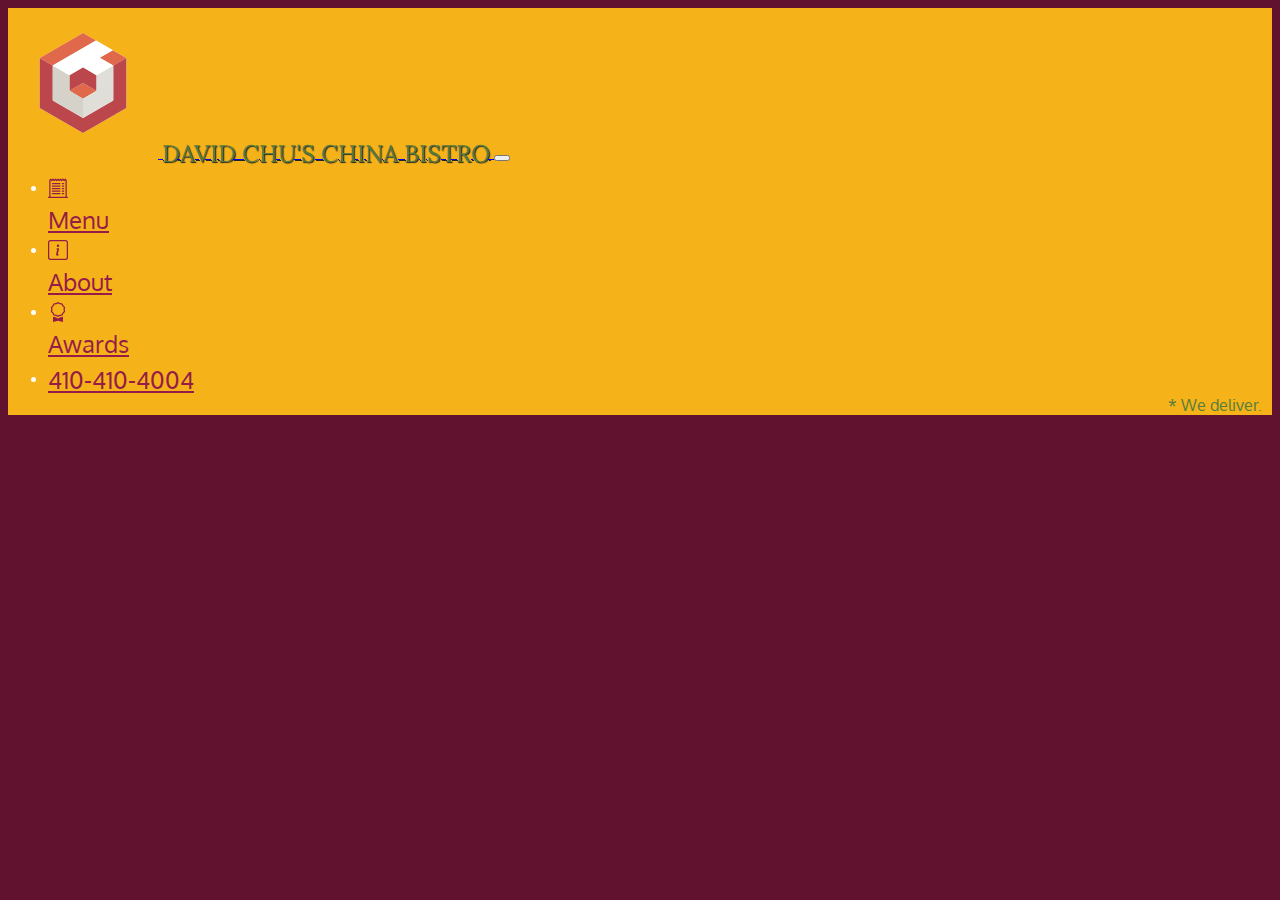
==== chinese-restaurant/index.html @ 22dcea3f "Chinese restaraunt website - first attempt" ====
<!DOCTYPE html>
<html>
<head>
	<meta charset="utf-8">
	<meta name="viewport" content="width=device-width, initial-scale=1">
	<link href="https://cdn.jsdelivr.net/npm/bootstrap@5.1.3/dist/css/bootstrap.min.css" rel="stylesheet" integrity="sha384-1BmE4kWBq78iYhFldvKuhfTAU6auU8tT94WrHftjDbrCEXSU1oBoqyl2QvZ6jIW3" crossorigin="anonymous">

	<link rel="stylesheet" type="text/css" href="css/style.css">

	<link rel="preconnect" href="https://fonts.googleapis.com"> 
	<link rel="preconnect" href="https://fonts.gstatic.com" crossorigin> 
	<link href="https://fonts.googleapis.com/css2?family=Oxygen:wght@300;400;700&display=swap" rel="stylesheet">
	<link href="https://fonts.googleapis.com/css2?family=Lora&display=swap" rel="stylesheet">

	<title>David Chi's Restaurant</title>
</head>
<body>







<nav class="navbar navbar-expand-lg navbar-light" id="header-nav">
	<div class="container-fluid">
		<a href="#" class="navbar-brand">
			<img src="images/logo.svg" alt="Logo Image" width="150px" height="150px">
			<span id="rest-name">David Chu's China Bistro</span>
		</a>

		<button class="navbar-toggler" type="button" data-bs-toggle="collapse" data-bs-target="#navbarSupportedContent" aria-controls="navbarSupportedContent" aria-expanded="false" aria-label="Toggle navigation">
      	<span class="navbar-toggler-icon"></span>
    	</button>

		<div class="collapse navbar-collapse justify-content-end" id="navbarSupportedContent">
			<ul class="navbar-nav" id="navList">
				<li class="nav-item">
					<a class="nav-link active" aria-current="page" href="#">
						<svg xmlns="http://www.w3.org/2000/svg" width="20" height="20" fill="currentColor" class="bi bi-receipt-cutoff" viewBox="0 0 16 16" >
	  					<path d="M3 4.5a.5.5 0 0 1 .5-.5h6a.5.5 0 1 1 0 1h-6a.5.5 0 0 1-.5-.5zm0 2a.5.5 0 0 1 .5-.5h6a.5.5 0 1 1 0 1h-6a.5.5 0 0 1-.5-.5zm0 2a.5.5 0 0 1 .5-.5h6a.5.5 0 1 1 0 1h-6a.5.5 0 0 1-.5-.5zm0 2a.5.5 0 0 1 .5-.5h6a.5.5 0 0 1 0 1h-6a.5.5 0 0 1-.5-.5zm0 2a.5.5 0 0 1 .5-.5h6a.5.5 0 0 1 0 1h-6a.5.5 0 0 1-.5-.5zM11.5 4a.5.5 0 0 0 0 1h1a.5.5 0 0 0 0-1h-1zm0 2a.5.5 0 0 0 0 1h1a.5.5 0 0 0 0-1h-1zm0 2a.5.5 0 0 0 0 1h1a.5.5 0 0 0 0-1h-1zm0 2a.5.5 0 0 0 0 1h1a.5.5 0 0 0 0-1h-1zm0 2a.5.5 0 0 0 0 1h1a.5.5 0 0 0 0-1h-1z"/>
	  					<path d="M2.354.646a.5.5 0 0 0-.801.13l-.5 1A.5.5 0 0 0 1 2v13H.5a.5.5 0 0 0 0 1h15a.5.5 0 0 0 0-1H15V2a.5.5 0 0 0-.053-.224l-.5-1a.5.5 0 0 0-.8-.13L13 1.293l-.646-.647a.5.5 0 0 0-.708 0L11 1.293l-.646-.647a.5.5 0 0 0-.708 0L9 1.293 8.354.646a.5.5 0 0 0-.708 0L7 1.293 6.354.646a.5.5 0 0 0-.708 0L5 1.293 4.354.646a.5.5 0 0 0-.708 0L3 1.293 2.354.646zm-.217 1.198.51.51a.5.5 0 0 0 .707 0L4 1.707l.646.647a.5.5 0 0 0 .708 0L6 1.707l.646.647a.5.5 0 0 0 .708 0L8 1.707l.646.647a.5.5 0 0 0 .708 0L10 1.707l.646.647a.5.5 0 0 0 .708 0L12 1.707l.646.647a.5.5 0 0 0 .708 0l.509-.51.137.274V15H2V2.118l.137-.274z"/>
						</svg><br class="d-none d-sm-none d-md-none d-lg-block">
						Menu
					</a>
				</li>
				<li class="nav-item">
					<a class="nav-link" href="#">
						<svg xmlns="http://www.w3.org/2000/svg" width="20" height="20" fill="currentColor" class="bi bi-info-square" viewBox="0 0 16 16">
					  	<path d="M14 1a1 1 0 0 1 1 1v12a1 1 0 0 1-1 1H2a1 1 0 0 1-1-1V2a1 1 0 0 1 1-1h12zM2 0a2 2 0 0 0-2 2v12a2 2 0 0 0 2 2h12a2 2 0 0 0 2-2V2a2 2 0 0 0-2-2H2z"/>
					  	<path d="m8.93 6.588-2.29.287-.082.38.45.083c.294.07.352.176.288.469l-.738 3.468c-.194.897.105 1.319.808 1.319.545 0 1.178-.252 1.465-.598l.088-.416c-.2.176-.492.246-.686.246-.275 0-.375-.193-.304-.533L8.93 6.588zM9 4.5a1 1 0 1 1-2 0 1 1 0 0 1 2 0z"/>
						</svg><br class="d-none d-sm-none d-md-none d-lg-block">
						About
					</a>
				</li>
				<li class="nav-item">
					<a class="nav-link" href="#">
						<svg xmlns="http://www.w3.org/2000/svg" width="20" height="20" fill="currentColor" class="bi bi-award" viewBox="0 0 16 16">
						<path d="M9.669.864 8 0 6.331.864l-1.858.282-.842 1.68-1.337 1.32L2.6 6l-.306 1.854 1.337 1.32.842 1.68 1.858.282L8 12l1.669-.864 1.858-.282.842-1.68 1.337-1.32L13.4 6l.306-1.854-1.337-1.32-.842-1.68L9.669.864zm1.196 1.193.684 1.365 1.086 1.072L12.387 6l.248 1.506-1.086 1.072-.684 1.365-1.51.229L8 10.874l-1.355-.702-1.51-.229-.684-1.365-1.086-1.072L3.614 6l-.25-1.506 1.087-1.072.684-1.365 1.51-.229L8 1.126l1.356.702 1.509.229z"/>
						<path d="M4 11.794V16l4-1 4 1v-4.206l-2.018.306L8 13.126 6.018 12.1 4 11.794z"/>
						</svg><br class="d-none d-sm-none d-md-none d-lg-block">
						Awards
					</a>
				</li>
				<li class="nav-item d-none d-sm-none d-md-none d-lg-block" id="phone">
					<a class="nav-link" href="tel:410-410-4004">
						<span>410-410-4004</span>
					</a>
					<div>* We deliver.</div>
				</li>
			</ul>
		</div>

	</div>
</nav>








<script src="https://cdn.jsdelivr.net/npm/bootstrap@5.1.3/dist/js/bootstrap.bundle.min.js" integrity="sha384-ka7Sk0Gln4gmtz2MlQnikT1wXgYsOg+OMhuP+IlRH9sENBO0LRn5q+8nbTov4+1p" crossorigin="anonymous"></script>

</body>
</html>
---- chinese-restaurant/css/style.css ----
body {
	background-color: #61122f;
	font-family: 'Oxygen', sans-serif;
	font-size: 16px;
	color: #fff;
}

#header-nav
{
	background-color: #f6b319;
}

#rest-name {
	font-family: 'Lora', serif;
	color: #557c3e;
	font-size: 1.5em;
	text-transform: uppercase;
	text-shadow: 1px 1px 1px #222;
	margin-top: 0;
	margin-bottom: 0;
	line-height: 0.75;
}



.navbar-brand p {
	color: #000;
	text-transform: uppercase;
	font-size: 0.75em;
	margin-top: 15px;
}

.navbar-brand span {
	vertical-align: middle;
}

#brand {
	float: left;
}

#navList {
	margin-top: 10px;
}

#navList a {
	color: #951C49;
	text-align: center;
	font-size: 1.5em;
	vertical-align: middle;
}

#navList a:hover {
	background: #E7E7E7;
}

#phone {
	margin-top: 5px;
}

#phone a {
	text-align: right;
	padding-bottom: 0;
}

#phone div {
	color: #557C3E;
	text-align: right;
	padding-right: 10px;
}
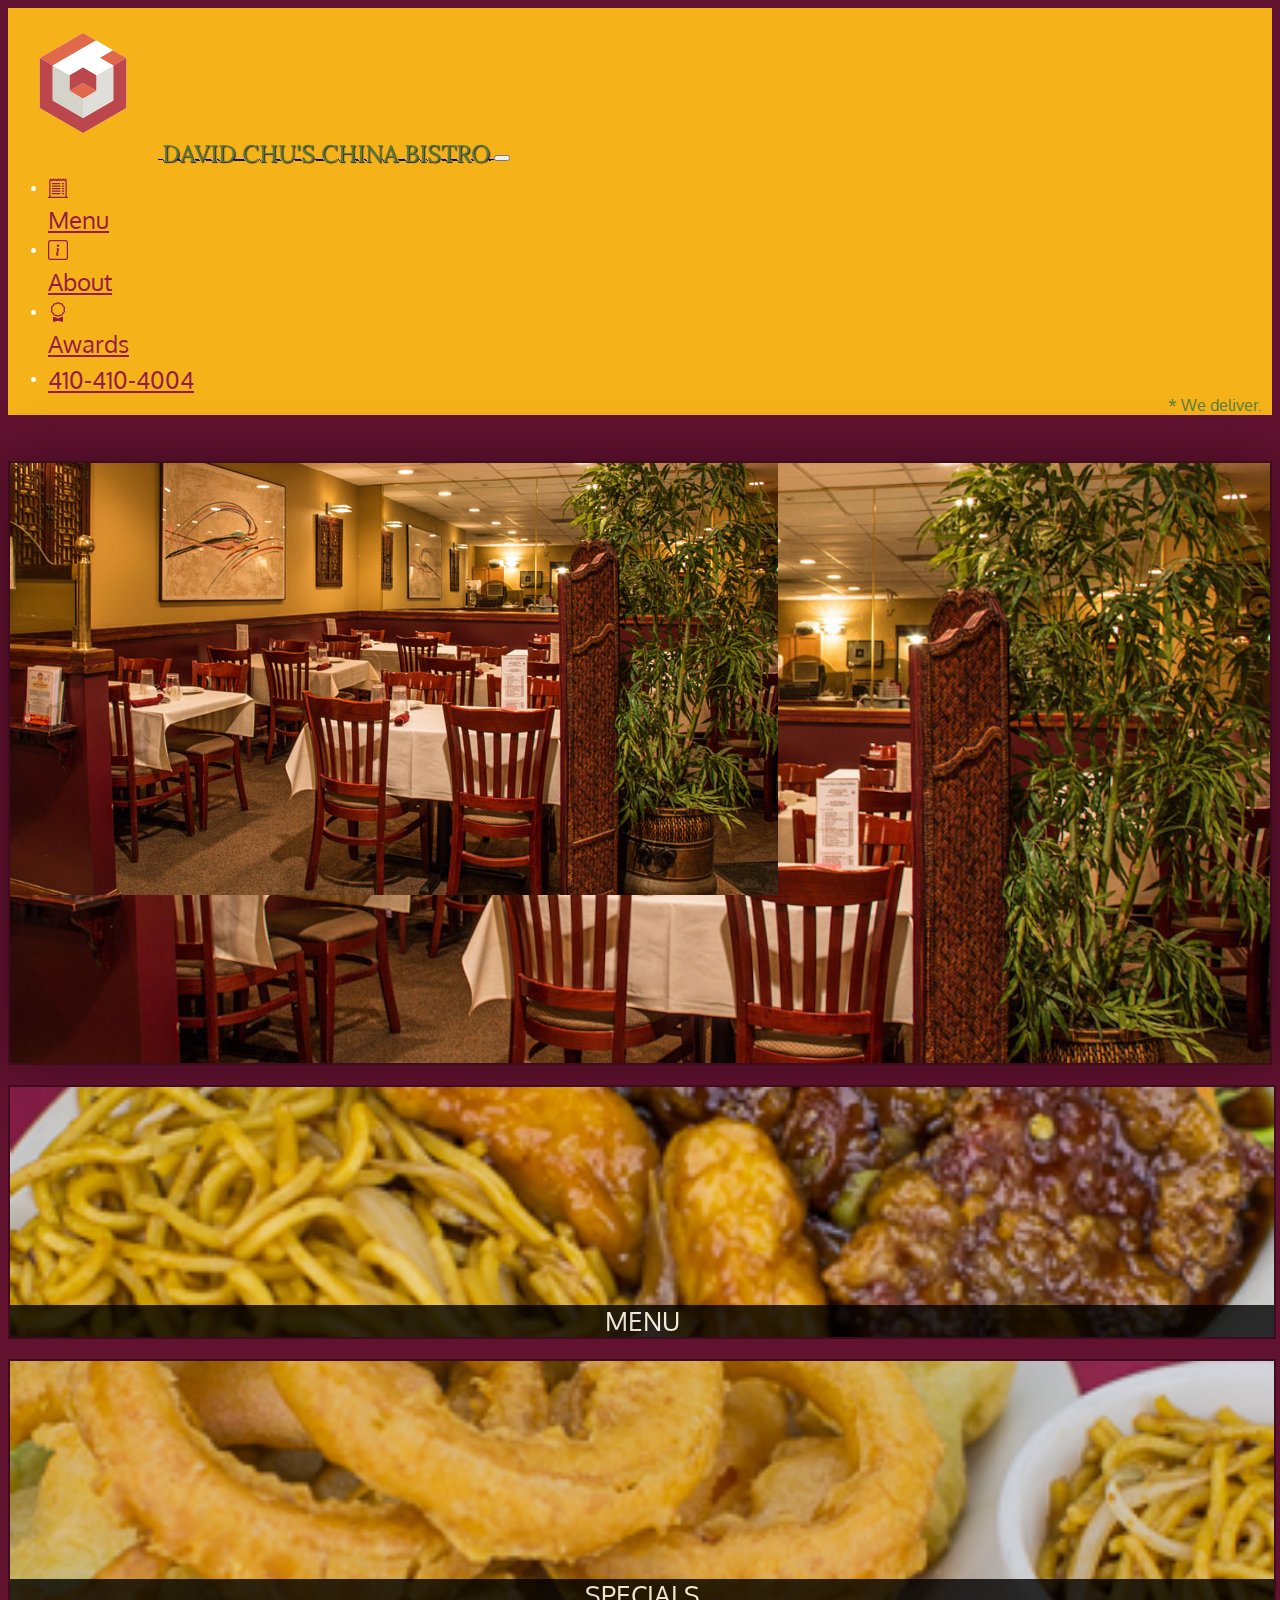
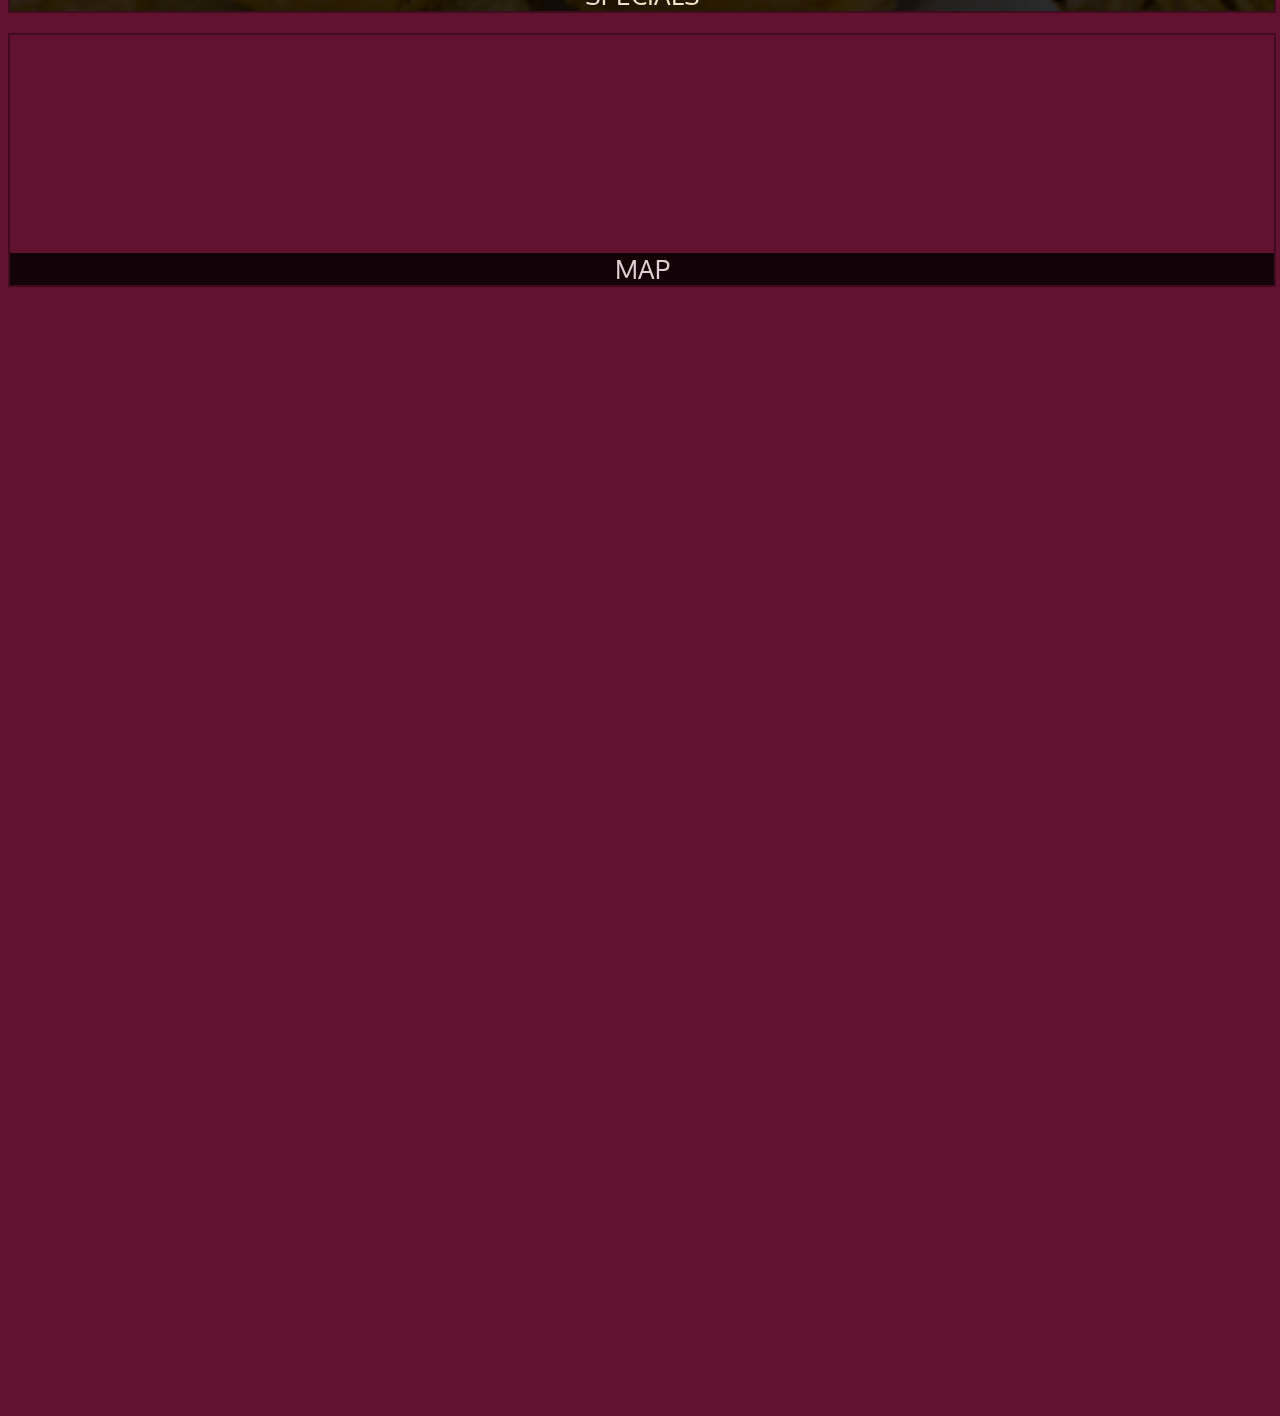
==== commit 65cf9125: "The home tiles are done" ====
--- a/chinese-restaurant/index.html
+++ b/chinese-restaurant/index.html
@@ -20,7 +20,7 @@
 
 
 
-
+ <!-- The navigation bar start -->
 
 <nav class="navbar navbar-expand-lg navbar-light" id="header-nav">
 	<div class="container-fluid">
@@ -72,7 +72,39 @@
 		</div>
 
 	</div>
-</nav>
+</nav> <!-- The navigation bar end -->
+
+
+
+<div class="container" id="main-content">
+	<div id="jumbotron">
+		<img src="images/jumbotron_768.jpg" class="img-fluid d-md-none">
+	</div>
+
+
+	<div class="row" id="home-tiles">
+		<div class="col-md-4 col-sm-6 col-xs-12">
+			<a href="#">
+				<div id="menu-tile"><span>menu</span></div>
+			</a>
+		</div>
+		<div class="col-md-4 col-sm-6 col-xs-12">
+			<a href="#">
+				<div id="specials-tile"><span>specials</span></div>
+			</a>
+		</div>
+		<div class="col-md-4 col-sm-12 col-xs-12">
+			<a href="https://goo.gl/maps/KBB8MqNdwPeGnBq69" target="_blank">
+				<div id="map-tile">
+					<iframe src="https://www.google.com/maps/embed?pb=!1m18!1m12!1m3!1d3084.6752464053475!2d-76.71387678449716!3d39.36359027950145!2m3!1f0!2f0!3f0!3m2!1i1024!2i768!4f13.1!3m3!1m2!1s0x89c81a14e7817803%3A0xab20a0e99daa17ea!2sDavid%20Chu&#39;s%20China%20Bistro!5e0!3m2!1sen!2skz!4v1642939401956!5m2!1sen!2skz" width="100%" height="250px" style="border:0;" allowfullscreen="" loading="lazy"></iframe>
+					<span>map</span>
+				</div>
+			</a>
+		</div>
+
+	</div>
+
+</div>
 
 
 
--- a/chinese-restaurant/css/style.css
+++ b/chinese-restaurant/css/style.css
@@ -3,6 +3,8 @@
 	font-family: 'Oxygen', sans-serif;
 	font-size: 16px;
 	color: #fff;
+
+	height: 3000px;
 }
 
 #header-nav
@@ -68,6 +70,93 @@
 	padding-right: 10px;
 }
 
+#jumbotron {
+	background: url("../images/jumbotron_1200.jpg") no-repeat;
+	box-shadow: 0 0 50px #3F0C1F;
+	border: 2px solid #3F0C1F;
+	background-size: 100%;
+}
+
+#main-content {
+	padding-top: 30px;
+}
+
+
+#menu-tile, #specials-tile, #map-tile {
+	height: 250px;
+	width: 100%;
+	margin-top: 20px;
+	margin-bottom: 15px;
+	position: relative;
+	border: 2px solid #3F0C1F;
+	overflow: hidden;
+}
+
+#menu-tile:hover, #specials-tile:hover, #map-tile:hover {
+	box-shadow: 0 1px 5px 1px #cccccc;
+}
+
+#menu-tile {
+	background: url(../images/menu-tile.jpg) no-repeat;
+	background-position: center;
+}
+
+#specials-tile {
+	background: url(../images/specials-tile.jpg) no-repeat;
+	background-position: center;
+}
+
+
+#menu-tile span, #specials-tile span, #map-tile span {
+	position: absolute;
+	bottom: 0;
+	right: 0;
+	width: 100%;
+	text-align: center;
+	font-size: 1.6em;
+	text-transform: uppercase;
+	background-color: #000;
+	color: #fff;
+	opacity: .8;
+}
+
+@media (min-width: 1200px) {
+	#jumbotron {
+		height: 600px;
+	}
+
+	#menu-tile {
+		background-size: 100%;
+	}
+
+	#specials-tile {
+		background-size: 100%;
+	}
+}
+
+@media (min-width: 992px) and (max-width: 1199px) {
+	#jumbotron {
+		height: 520px;
+	}
+}
+
+@media (min-width: 768px) and (max-width: 991px) {
+	#jumbotron {
+		height: 350px;
+	}
+}
+
+@media (max-width: 576px) {
+	#menu-tile {
+		width: 360px;
+		margin: 20px auto 15px auto;
+	}
+
+	#specials-tile {
+		width: 360px;
+		margin: 20px auto 15px auto;
+	}
+}
 
 
 
@@ -82,10 +171,3 @@
 
 
 
-
-
-
-
-
-
-
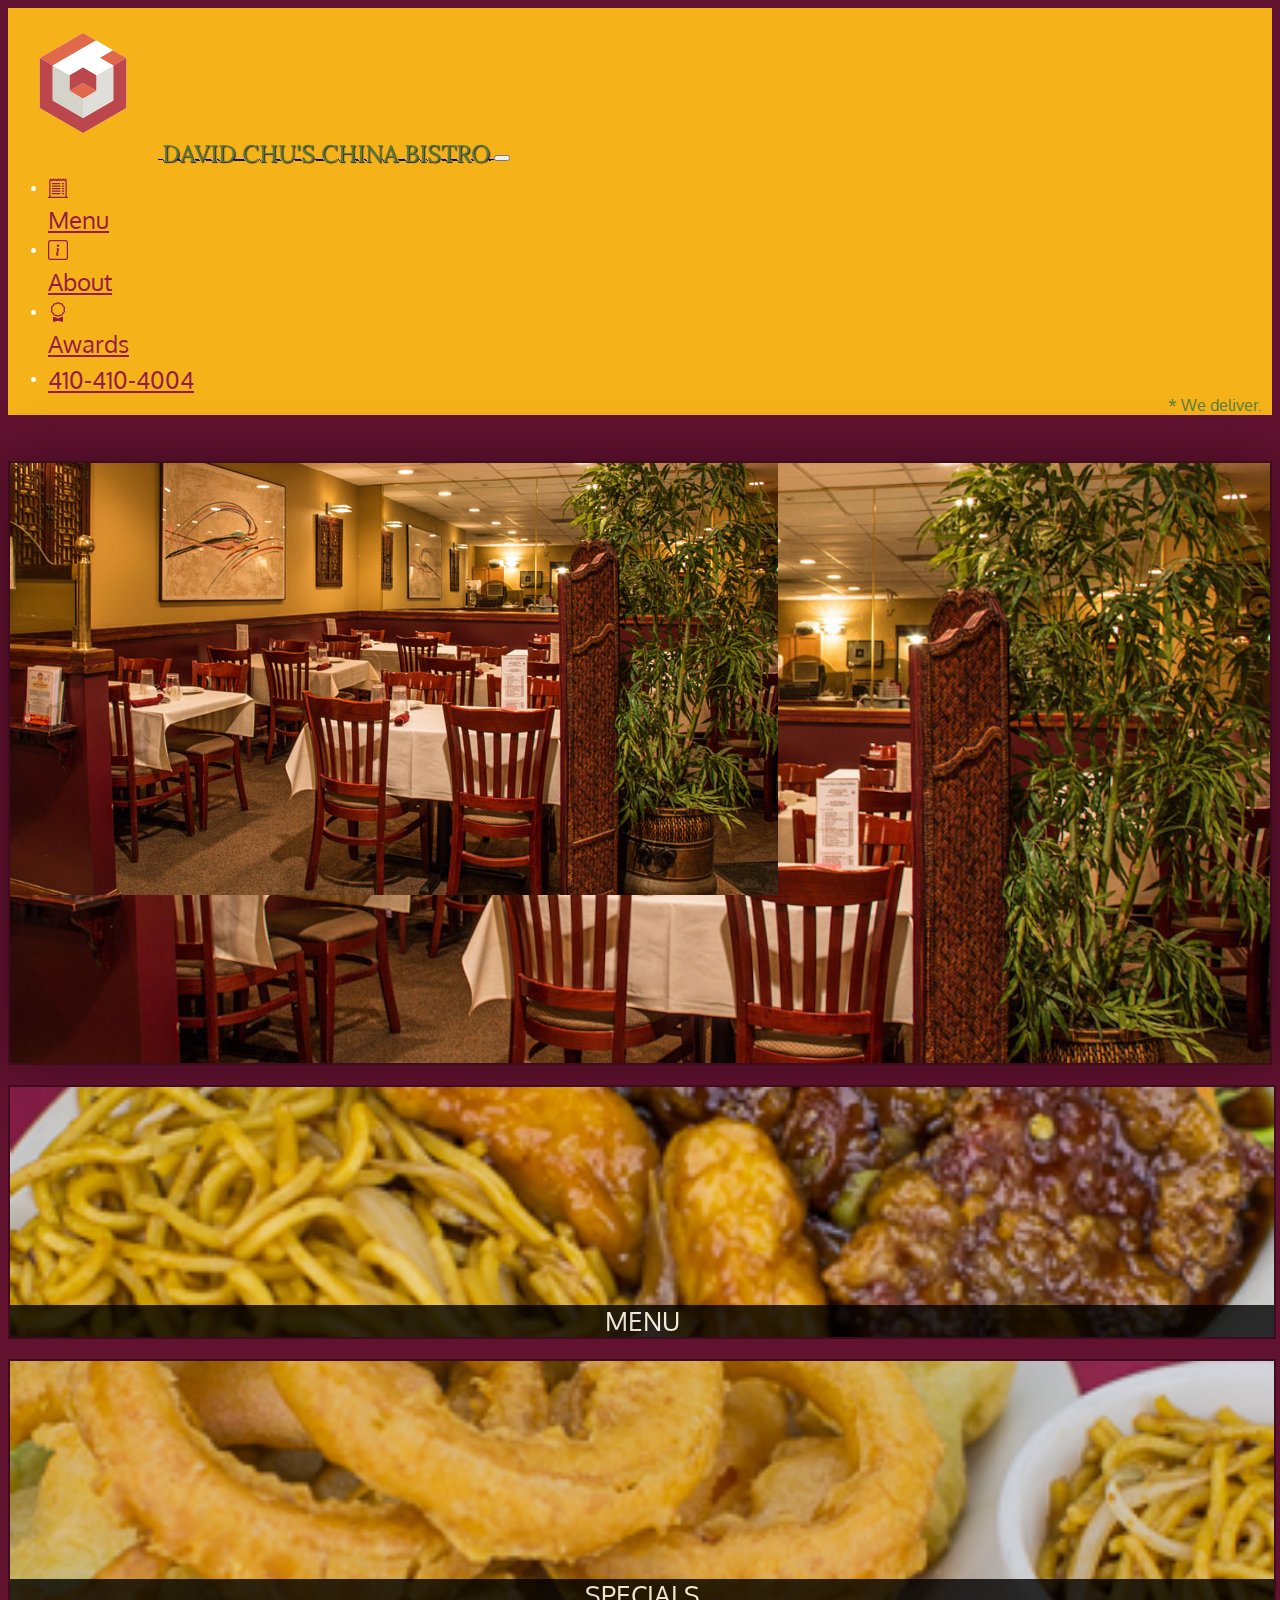
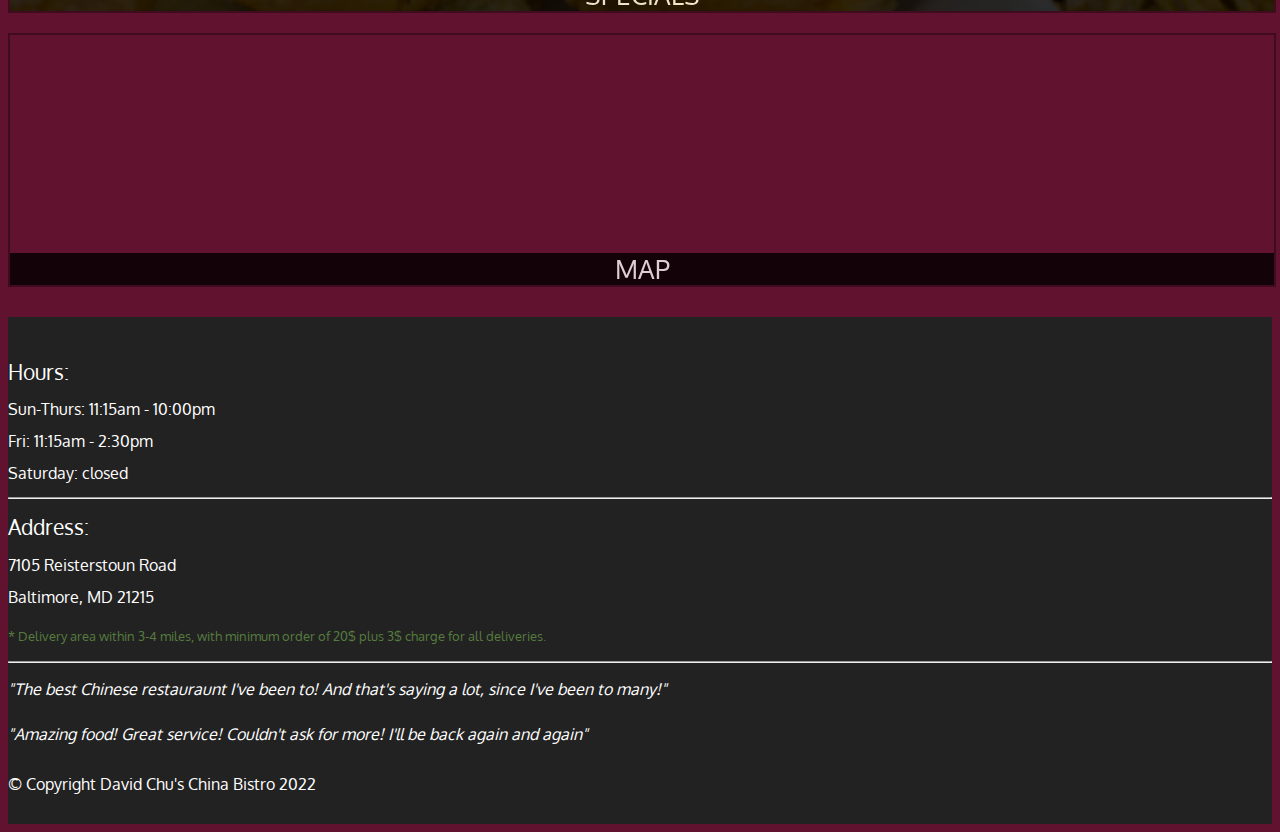
==== commit 977e3c95: "Completed the main page" ====
--- a/chinese-restaurant/index.html
+++ b/chinese-restaurant/index.html
@@ -75,7 +75,7 @@
 </nav> <!-- The navigation bar end -->
 
 
-
+<!-- The main content -->
 <div class="container" id="main-content">
 	<div id="jumbotron">
 		<img src="images/jumbotron_768.jpg" class="img-fluid d-md-none">
@@ -101,12 +101,37 @@
 				</div>
 			</a>
 		</div>
-
-	</div>
-
-</div>
+	</div> <!-- The #home-tiles end -->
+</div> <!-- The #main-content end -->
 
 
+<!-- Start of the footer -->
+
+<footer class="panel-footer">
+	<div class="container">
+		<div class="row">
+			<section class="col-sm-4" id="hours">
+				<span>Hours:</span><br>
+				Sun-Thurs: 11:15am - 10:00pm<br>
+				Fri: 11:15am - 2:30pm<br>
+				Saturday: closed
+				<hr class="d-sm-none">
+			</section>
+			<section class="col-sm-4" id="address">
+				<span>Address:</span><br>
+				7105 Reisterstoun Road<br>
+				Baltimore, MD 21215
+				<p>* Delivery area within 3-4 miles, with minimum order of 20$ plus 3$ charge for all deliveries.</p>
+				<hr class="d-sm-none">
+			</section>
+			<section class="col-sm-4" id="testimonials">
+				<p>"The best Chinese restauraunt I've been to! And that's saying a lot, since I've been to many!"</p>
+				<p>"Amazing food! Great service! Couldn't ask for more! I'll be back again and again"</p>
+			</section>
+		</div>
+		<div class="text-center">&copy; Copyright David Chu's China Bistro 2022</div>
+	</div>
+</footer>
 
 
 
--- a/chinese-restaurant/css/style.css
+++ b/chinese-restaurant/css/style.css
@@ -3,9 +3,9 @@
 	font-family: 'Oxygen', sans-serif;
 	font-size: 16px;
 	color: #fff;
-
-	height: 3000px;
-}
+}
+
+/* Start of header navbar */
 
 #header-nav
 {
@@ -69,6 +69,10 @@
 	text-align: right;
 	padding-right: 10px;
 }
+
+/* End of header navbar */
+
+/* Start of main content */
 
 #jumbotron {
 	background: url("../images/jumbotron_1200.jpg") no-repeat;
@@ -158,16 +162,56 @@
 	}
 }
 
-
-
-
-
-
-
-
-
-
-
-
-
-
+/* End of main content */
+
+/* Start of footer */
+
+.panel-footer {
+	margin-top: 30px;
+	padding-top: 35px;
+	padding-bottom: 30px;
+	background-color: #222;
+	border-top: 0;
+
+}
+
+.panel-footer div.row {
+	margin-bottom: 30px;
+}
+
+#hours, #address {
+	line-height: 2;
+}
+
+#hours > span, #address > span {
+	font-size: 1.3em;
+}
+
+#address p {
+	color: #557c3e;
+	font-size: .8em;
+	line-height: 1.8;
+}
+#testimonials {
+	font-style: italic;
+}
+
+#testimonials p:nth-child(2) {
+	margin-top: 25px;
+}
+
+@media (max-width: 576px) {
+	.panel-footer section {
+		margin-bottom: 30px ;
+		text-align: center;
+	}
+	.panel-footer section:nth-child(3) {
+		margin-bottom: 0;
+	}
+}
+
+
+
+
+
+
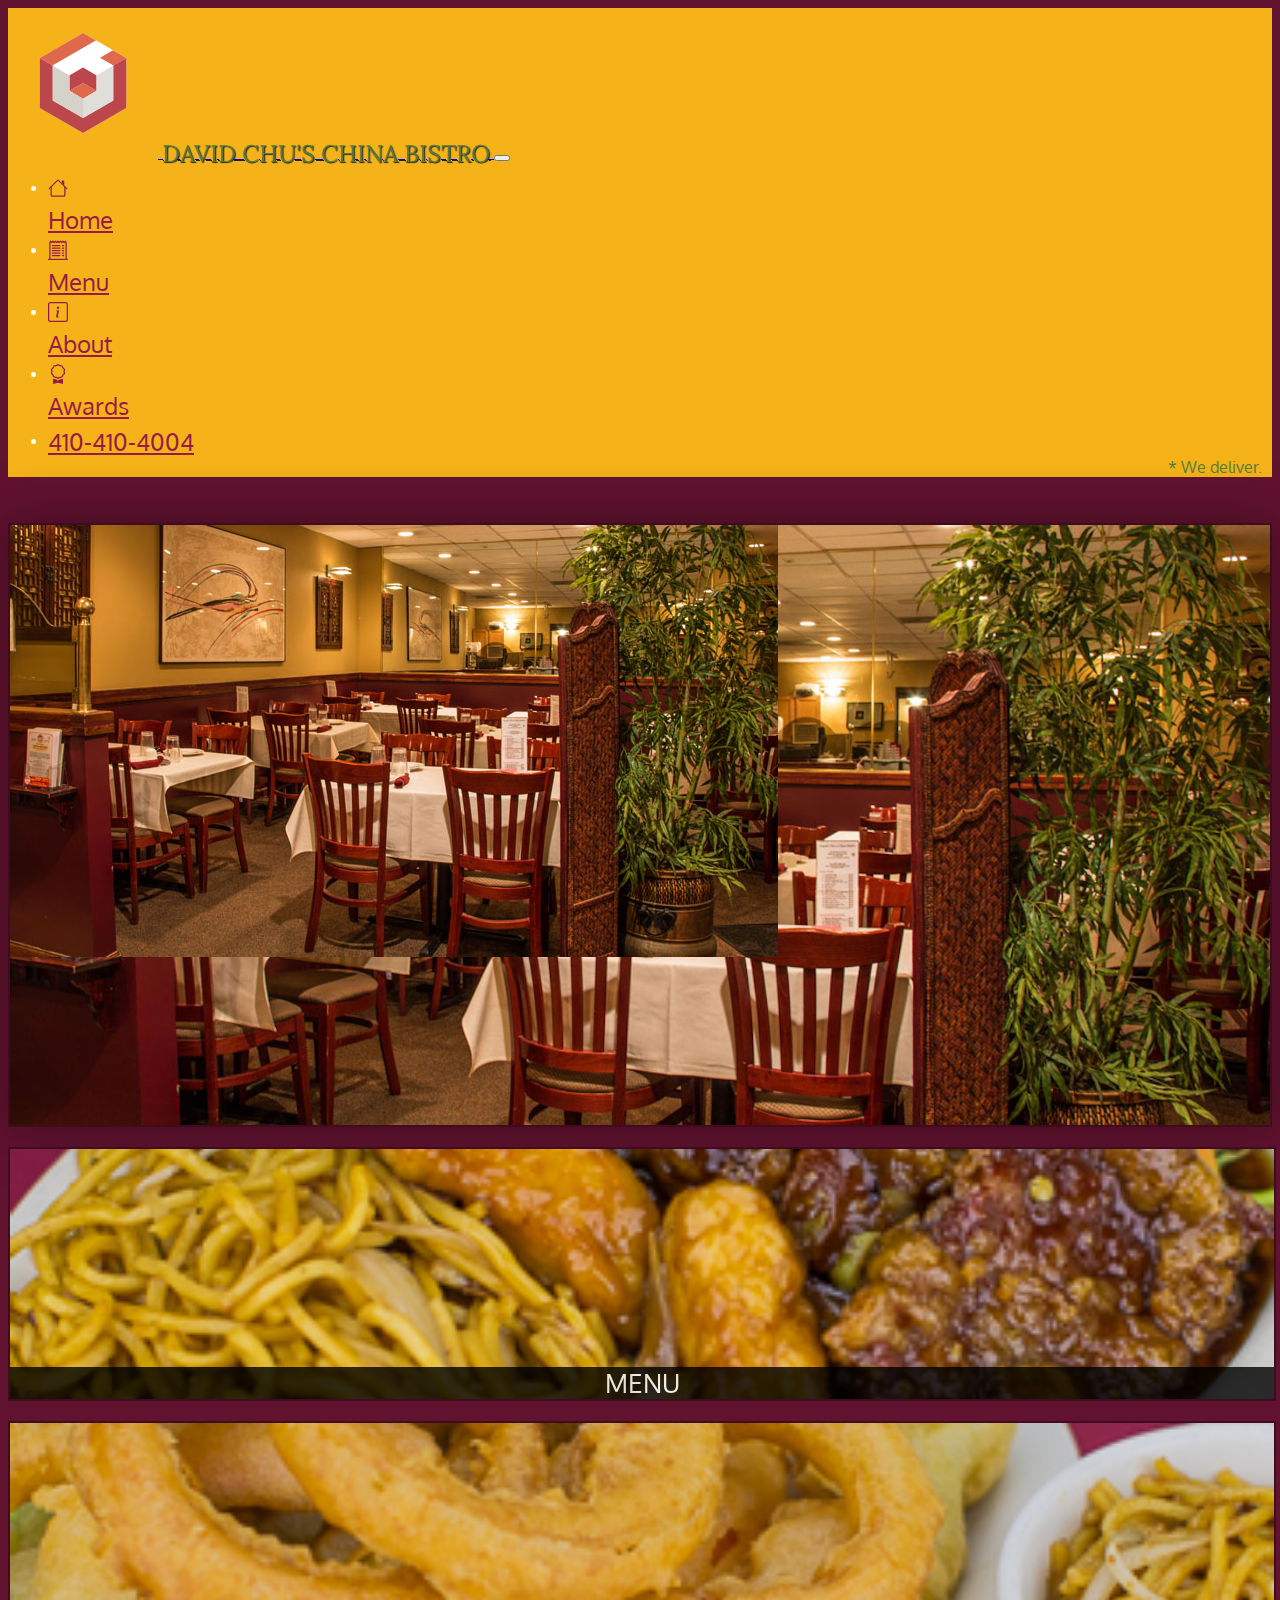
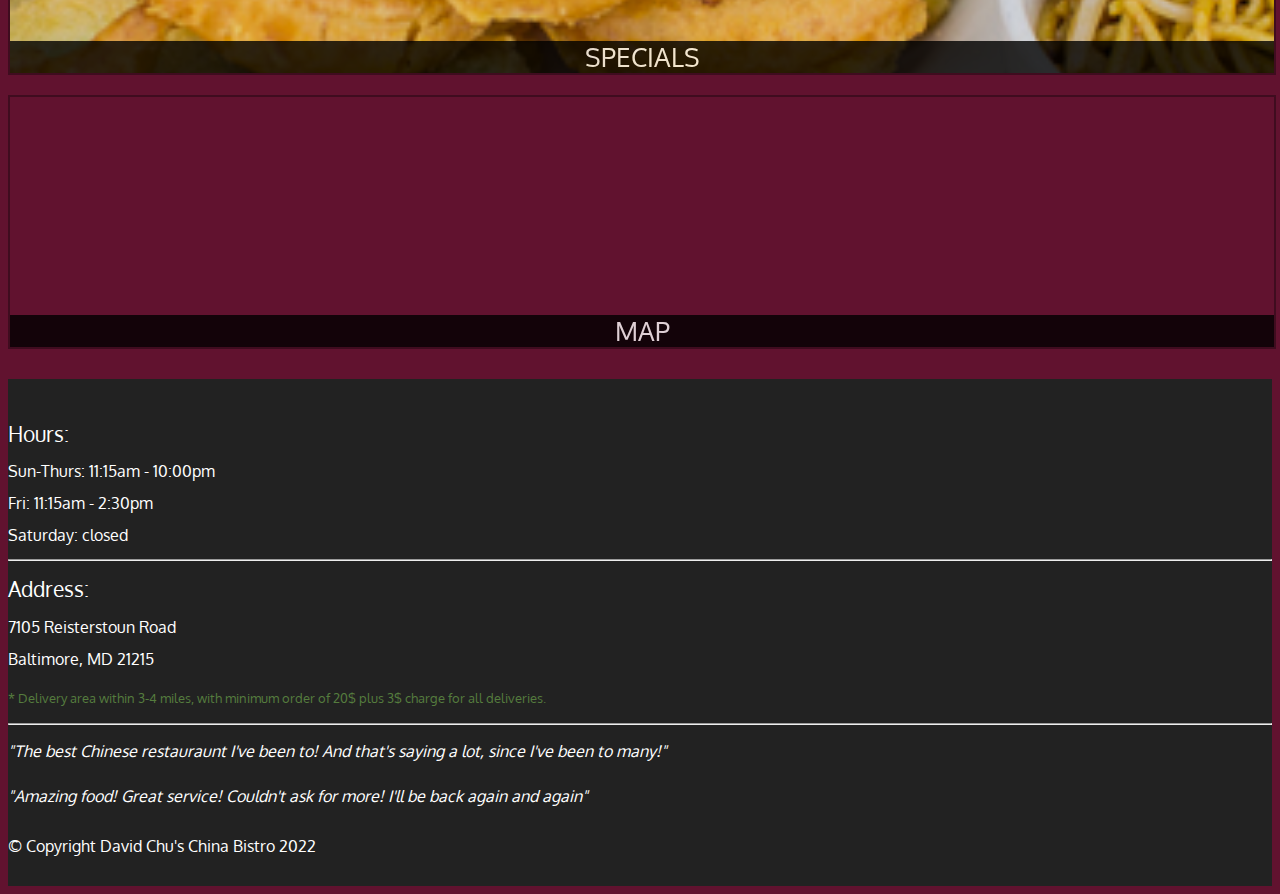
==== commit 75f8d8ba: "dynamically loads home page and menu categories page" ====
--- a/chinese-restaurant/index.html
+++ b/chinese-restaurant/index.html
@@ -12,11 +12,11 @@
 	<link href="https://fonts.googleapis.com/css2?family=Oxygen:wght@300;400;700&display=swap" rel="stylesheet">
 	<link href="https://fonts.googleapis.com/css2?family=Lora&display=swap" rel="stylesheet">
 
+	<script type="text/javascript" src="js/ajax-utils.js"></script>
+
 	<title>David Chi's Restaurant</title>
 </head>
 <body>
-
-
 
 
 
@@ -24,19 +24,28 @@
 
 <nav class="navbar navbar-expand-lg navbar-light" id="header-nav">
 	<div class="container-fluid">
-		<a href="#" class="navbar-brand">
+		<a href="#" onclick="$dc.loadHomeTile();" class="navbar-brand">
 			<img src="images/logo.svg" alt="Logo Image" width="150px" height="150px">
 			<span id="rest-name">David Chu's China Bistro</span>
 		</a>
 
-		<button class="navbar-toggler" type="button" data-bs-toggle="collapse" data-bs-target="#navbarSupportedContent" aria-controls="navbarSupportedContent" aria-expanded="false" aria-label="Toggle navigation">
+		<button id="navbarToggle" class="navbar-toggler" type="button" data-bs-toggle="collapse" data-bs-target="#navbarSupportedContent" aria-controls="navbarSupportedContent" aria-expanded="false" aria-label="Toggle navigation">
       	<span class="navbar-toggler-icon"></span>
     	</button>
 
 		<div class="collapse navbar-collapse justify-content-end" id="navbarSupportedContent">
 			<ul class="navbar-nav" id="navList">
+				<li class="nav-item d-lg-none">
+					<a class="nav-link" href="index.html">
+						<svg xmlns="http://www.w3.org/2000/svg" width="20" height="20" fill="currentColor" class="bi bi-house" viewBox="0 0 16 16">
+  						<path fill-rule="evenodd" d="M2 13.5V7h1v6.5a.5.5 0 0 0 .5.5h9a.5.5 0 0 0 .5-.5V7h1v6.5a1.5 1.5 0 0 1-1.5 1.5h-9A1.5 1.5 0 0 1 2 13.5zm11-11V6l-2-2V2.5a.5.5 0 0 1 .5-.5h1a.5.5 0 0 1 .5.5z"/>
+  						<path fill-rule="evenodd" d="M7.293 1.5a1 1 0 0 1 1.414 0l6.647 6.646a.5.5 0 0 1-.708.708L8 2.207 1.354 8.854a.5.5 0 1 1-.708-.708L7.293 1.5z"/>
+						</svg><br class="d-none d-sm-none d-md-none d-lg-block">
+						Home
+					</a>
+				</li>
 				<li class="nav-item">
-					<a class="nav-link active" aria-current="page" href="#">
+					<a class="nav-link active" aria-current="page" href="#" onclick="$dc.loadMenuCategories();">
 						<svg xmlns="http://www.w3.org/2000/svg" width="20" height="20" fill="currentColor" class="bi bi-receipt-cutoff" viewBox="0 0 16 16" >
 	  					<path d="M3 4.5a.5.5 0 0 1 .5-.5h6a.5.5 0 1 1 0 1h-6a.5.5 0 0 1-.5-.5zm0 2a.5.5 0 0 1 .5-.5h6a.5.5 0 1 1 0 1h-6a.5.5 0 0 1-.5-.5zm0 2a.5.5 0 0 1 .5-.5h6a.5.5 0 1 1 0 1h-6a.5.5 0 0 1-.5-.5zm0 2a.5.5 0 0 1 .5-.5h6a.5.5 0 0 1 0 1h-6a.5.5 0 0 1-.5-.5zm0 2a.5.5 0 0 1 .5-.5h6a.5.5 0 0 1 0 1h-6a.5.5 0 0 1-.5-.5zM11.5 4a.5.5 0 0 0 0 1h1a.5.5 0 0 0 0-1h-1zm0 2a.5.5 0 0 0 0 1h1a.5.5 0 0 0 0-1h-1zm0 2a.5.5 0 0 0 0 1h1a.5.5 0 0 0 0-1h-1zm0 2a.5.5 0 0 0 0 1h1a.5.5 0 0 0 0-1h-1zm0 2a.5.5 0 0 0 0 1h1a.5.5 0 0 0 0-1h-1z"/>
 	  					<path d="M2.354.646a.5.5 0 0 0-.801.13l-.5 1A.5.5 0 0 0 1 2v13H.5a.5.5 0 0 0 0 1h15a.5.5 0 0 0 0-1H15V2a.5.5 0 0 0-.053-.224l-.5-1a.5.5 0 0 0-.8-.13L13 1.293l-.646-.647a.5.5 0 0 0-.708 0L11 1.293l-.646-.647a.5.5 0 0 0-.708 0L9 1.293 8.354.646a.5.5 0 0 0-.708 0L7 1.293 6.354.646a.5.5 0 0 0-.708 0L5 1.293 4.354.646a.5.5 0 0 0-.708 0L3 1.293 2.354.646zm-.217 1.198.51.51a.5.5 0 0 0 .707 0L4 1.707l.646.647a.5.5 0 0 0 .708 0L6 1.707l.646.647a.5.5 0 0 0 .708 0L8 1.707l.646.647a.5.5 0 0 0 .708 0L10 1.707l.646.647a.5.5 0 0 0 .708 0L12 1.707l.646.647a.5.5 0 0 0 .708 0l.509-.51.137.274V15H2V2.118l.137-.274z"/>
@@ -77,31 +86,7 @@
 
 <!-- The main content -->
 <div class="container" id="main-content">
-	<div id="jumbotron">
-		<img src="images/jumbotron_768.jpg" class="img-fluid d-md-none">
-	</div>
-
-
-	<div class="row" id="home-tiles">
-		<div class="col-md-4 col-sm-6 col-xs-12">
-			<a href="#">
-				<div id="menu-tile"><span>menu</span></div>
-			</a>
-		</div>
-		<div class="col-md-4 col-sm-6 col-xs-12">
-			<a href="#">
-				<div id="specials-tile"><span>specials</span></div>
-			</a>
-		</div>
-		<div class="col-md-4 col-sm-12 col-xs-12">
-			<a href="https://goo.gl/maps/KBB8MqNdwPeGnBq69" target="_blank">
-				<div id="map-tile">
-					<iframe src="https://www.google.com/maps/embed?pb=!1m18!1m12!1m3!1d3084.6752464053475!2d-76.71387678449716!3d39.36359027950145!2m3!1f0!2f0!3f0!3m2!1i1024!2i768!4f13.1!3m3!1m2!1s0x89c81a14e7817803%3A0xab20a0e99daa17ea!2sDavid%20Chu&#39;s%20China%20Bistro!5e0!3m2!1sen!2skz!4v1642939401956!5m2!1sen!2skz" width="100%" height="250px" style="border:0;" allowfullscreen="" loading="lazy"></iframe>
-					<span>map</span>
-				</div>
-			</a>
-		</div>
-	</div> <!-- The #home-tiles end -->
+	
 </div> <!-- The #main-content end -->
 
 
@@ -133,12 +118,13 @@
 	</div>
 </footer>
 
-
+<!-- End of the footer -->
 
 
 
 
 <script src="https://cdn.jsdelivr.net/npm/bootstrap@5.1.3/dist/js/bootstrap.bundle.min.js" integrity="sha384-ka7Sk0Gln4gmtz2MlQnikT1wXgYsOg+OMhuP+IlRH9sENBO0LRn5q+8nbTov4+1p" crossorigin="anonymous"></script>
+<script src="js/script.js"></script>
 
 </body>
 </html>--- a/chinese-restaurant/css/style.css
+++ b/chinese-restaurant/css/style.css
@@ -52,7 +52,9 @@
 }
 
 #navList a:hover {
+	border-radius: 3px;
 	background: #E7E7E7;
+	opacity: .9;
 }
 
 #phone {
@@ -210,8 +212,106 @@
 	}
 }
 
-
-
-
-
-
+/* End of footer */
+
+/* Menu Categories - Start of Main Content */
+
+.category-tile {
+	width: 200px;
+	height: 200px;
+	margin: 0 auto 15px;
+	position: relative;
+	border: 2px solid #3F0C1F;
+	overflow: hidden;
+}
+
+.category-tile span {
+	position: absolute;
+	bottom: 0;
+	right: 0;
+	text-align: center;
+	width: 100%;
+	font-size: 1.2em;
+	text-transform: uppercase;
+	color: #fff;
+	background-color: #000;
+	opacity: 0.8;
+}
+
+.category-tile:hover {
+	box-shadow: 0 1px 5px 1px #cccccc;
+}
+
+#menu-categories-title + div {
+	margin-bottom: 30px;
+}
+
+/* End of Menu Categories - End of Main Content */
+
+/* Single Category - Start of single category */
+
+.menu-item-tile {
+	margin-bottom: 30px;
+}
+
+.menu-item-tile .menu-item-price {
+	font-size: 1.1em;
+	text-align: right;
+	margin-top: -18px;
+}
+
+
+.menu-item-image {
+	width: 250px;
+	height: 150px;
+	margin: 0 auto 20px;
+	position: relative;
+	border: 2px solid #3F0C1F;
+	overflow: hidden;
+}
+
+.menu-item-image div {
+	position: absolute;
+	bottom: 0;
+	right: 0;
+	width: 25%;
+	text-align: center;
+	background-color: #557c3e;
+
+}
+
+.menu-item-description {
+	padding-right: 30px;
+}
+
+h3.menu-item-title {
+	margin: 0 0 15px;
+}
+
+.menu-item-details {
+	font-size: .9em;
+	font-style: italic;
+}
+
+
+@media (max-width: 576px) {
+	.menu-item-tile .menu-item-price {
+		text-align: center;
+	}
+	h3.menu-item-title {
+		text-align: center;
+	}
+	.menu-item-details {
+		text-align: center;
+	}
+}
+
+
+
+
+
+
+
+
+
+
